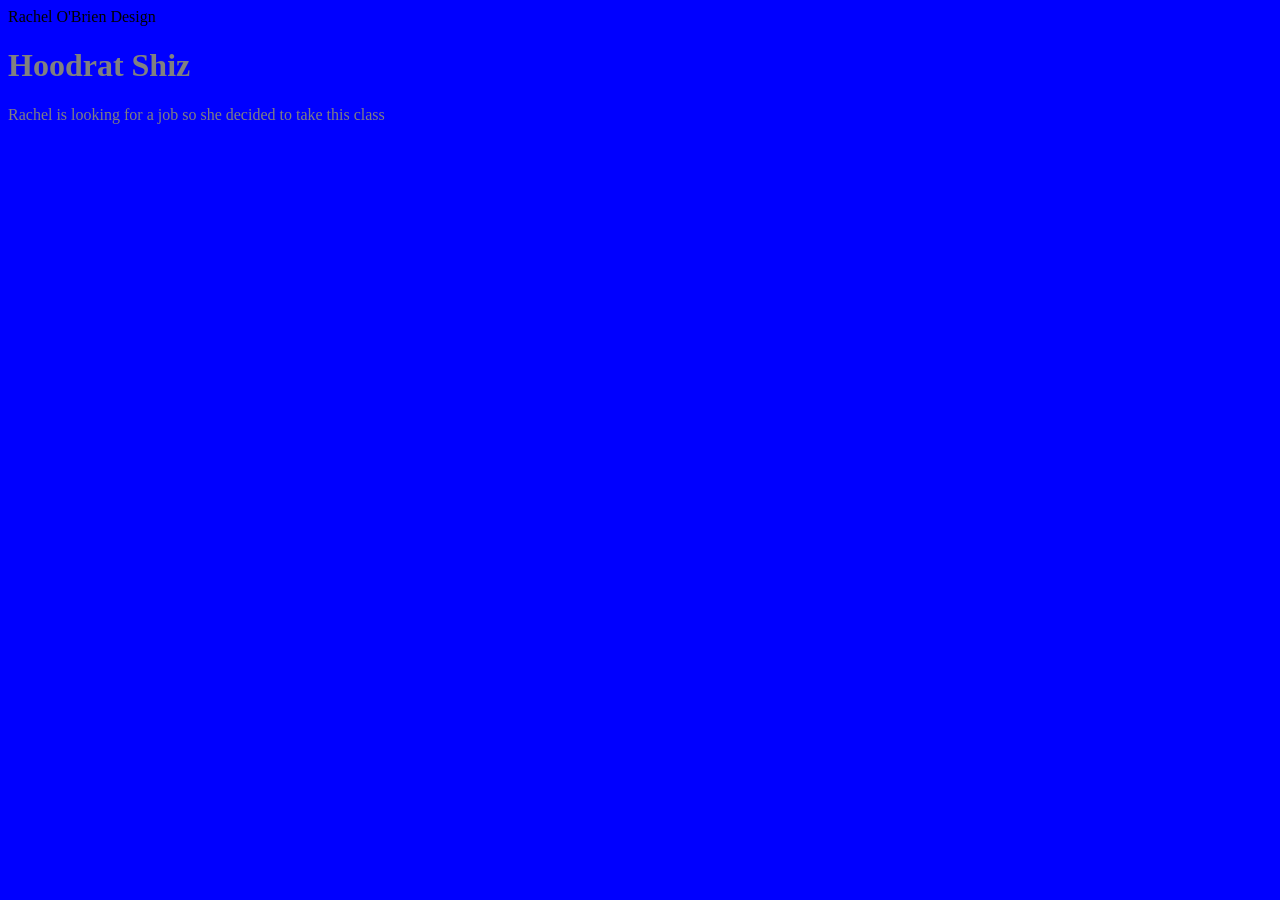
==== unit_1/index.html @ ca695a07 "syncing new repo" ====
<!DOCTYPE html>
<html>
<head>
<link rel="stylesheet" type="text/css" href="css/style.css"

<title>Rachel O'Brien Design</title>

<body>
	<h1>Hoodrat Shiz</h1>
	<p>Rachel is looking for a job so she decided to take this class</p>
</body>
---- unit_1/css/style.css ----
body {
	
	background-color: blue;
}

h1, p {
	
	color: grey;
}
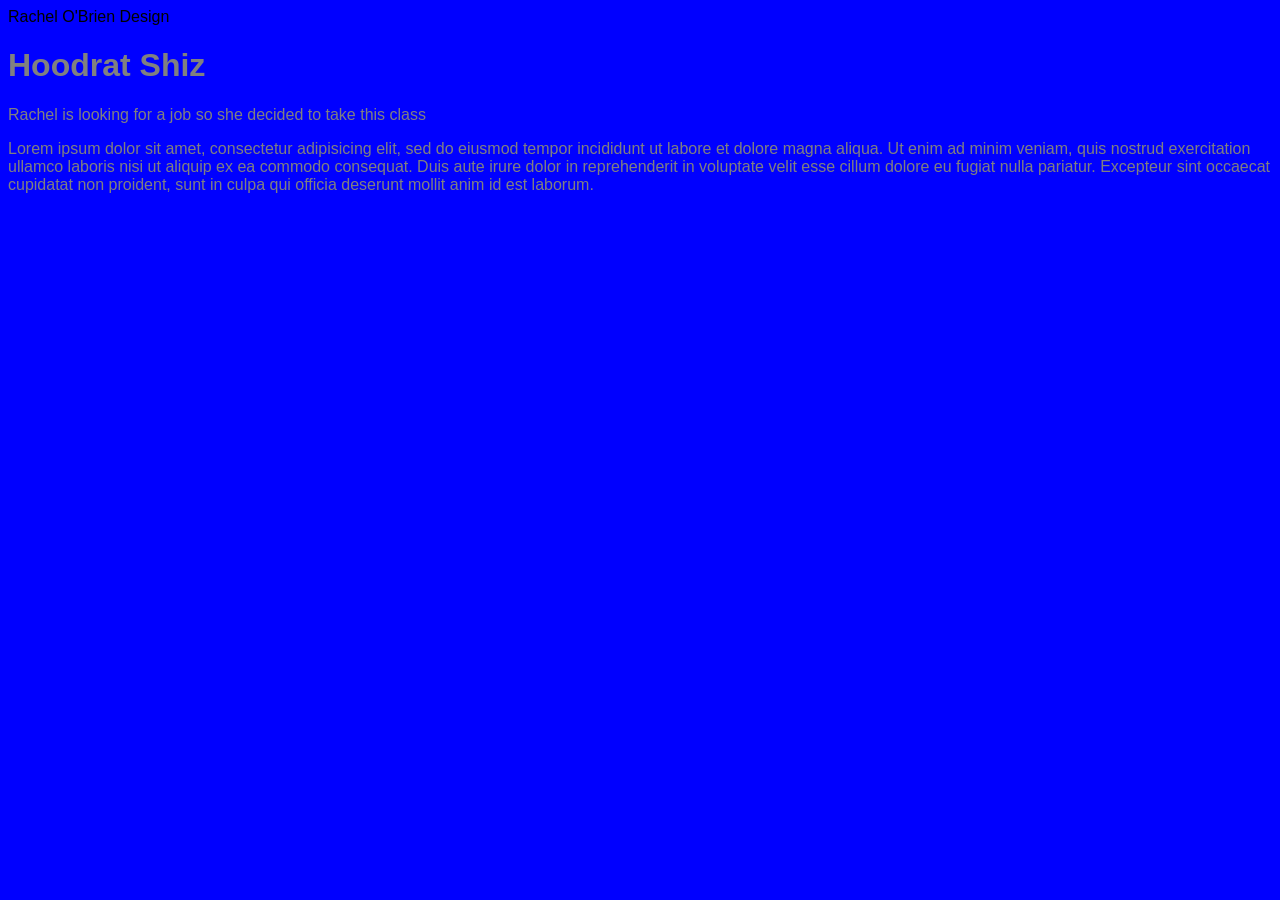
==== commit 0fdd9eb4: "changing font family/ insert type" ====
--- a/unit_1/index.html
+++ b/unit_1/index.html
@@ -8,4 +8,11 @@
 <body>
 	<h1>Hoodrat Shiz</h1>
 	<p>Rachel is looking for a job so she decided to take this class</p>
+
+	<p>Lorem ipsum dolor sit amet, consectetur adipisicing elit, sed do eiusmod
+	tempor incididunt ut labore et dolore magna aliqua. Ut enim ad minim veniam,
+	quis nostrud exercitation ullamco laboris nisi ut aliquip ex ea commodo
+	consequat. Duis aute irure dolor in reprehenderit in voluptate velit esse
+	cillum dolore eu fugiat nulla pariatur. Excepteur sint occaecat cupidatat non
+	proident, sunt in culpa qui officia deserunt mollit anim id est laborum.</p>
 </body>
--- a/unit_1/css/style.css
+++ b/unit_1/css/style.css
@@ -1,6 +1,7 @@
 body {
 	
 	background-color: blue;
+	font-family: arial, sans-serif;
 }
 
 h1, p {
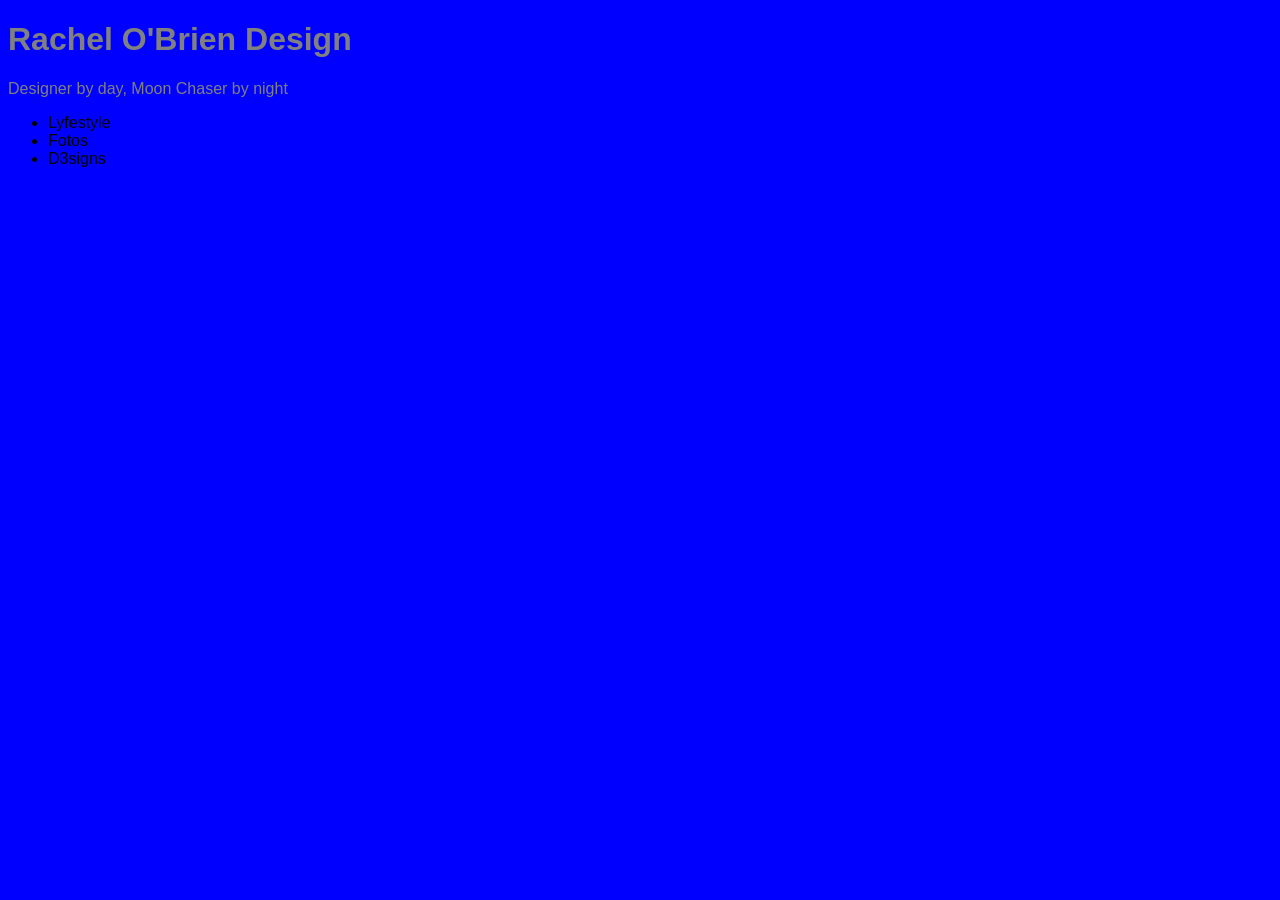
==== commit 0afd32f9: "copy changes" ====
--- a/unit_1/index.html
+++ b/unit_1/index.html
@@ -1,18 +1,22 @@
 <!DOCTYPE html>
 <html>
 <head>
-<link rel="stylesheet" type="text/css" href="css/style.css"
+	<title>Rachel O'Brien Design</title>
+	<link rel="stylesheet" type="text/css" href="css/style.css"
+</head>
+	<body>
+		<h1>Rachel O'Brien Design</h1>
+		<p>Designer by day, Moon Chaser by night</p>
+			<ul>
+				<li>Lyfestyle</li>
+				<li>Fotos</li>
+				<li>D3signs</li>
+			</ul>
+	
 
-<title>Rachel O'Brien Design</title>
 
-<body>
-	<h1>Hoodrat Shiz</h1>
-	<p>Rachel is looking for a job so she decided to take this class</p>
 
-	<p>Lorem ipsum dolor sit amet, consectetur adipisicing elit, sed do eiusmod
-	tempor incididunt ut labore et dolore magna aliqua. Ut enim ad minim veniam,
-	quis nostrud exercitation ullamco laboris nisi ut aliquip ex ea commodo
-	consequat. Duis aute irure dolor in reprehenderit in voluptate velit esse
-	cillum dolore eu fugiat nulla pariatur. Excepteur sint occaecat cupidatat non
-	proident, sunt in culpa qui officia deserunt mollit anim id est laborum.</p>
-</body>
+
+
+	</body>
+</html>
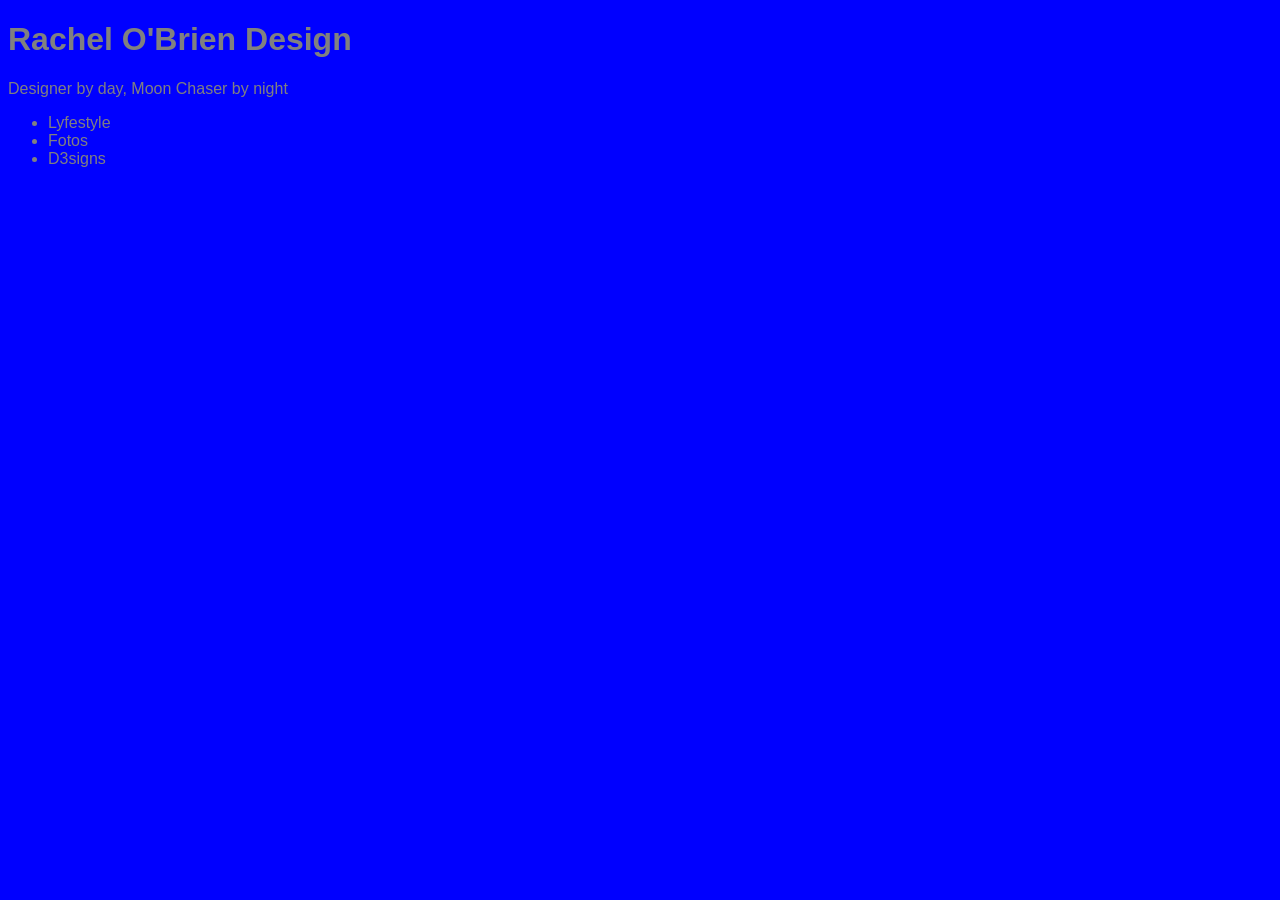
==== commit 63058d8f: "color list" ====
--- a/unit_1/index.html
+++ b/unit_1/index.html
@@ -2,7 +2,7 @@
 <html>
 <head>
 	<title>Rachel O'Brien Design</title>
-	<link rel="stylesheet" type="text/css" href="css/style.css"
+	<link rel="stylesheet" type="text/css" href="css/style.css">
 </head>
 	<body>
 		<h1>Rachel O'Brien Design</h1>
--- a/unit_1/css/style.css
+++ b/unit_1/css/style.css
@@ -4,7 +4,7 @@
 	font-family: arial, sans-serif;
 }
 
-h1, p {
+h1, p, li {
 	
 	color: grey;
 }
